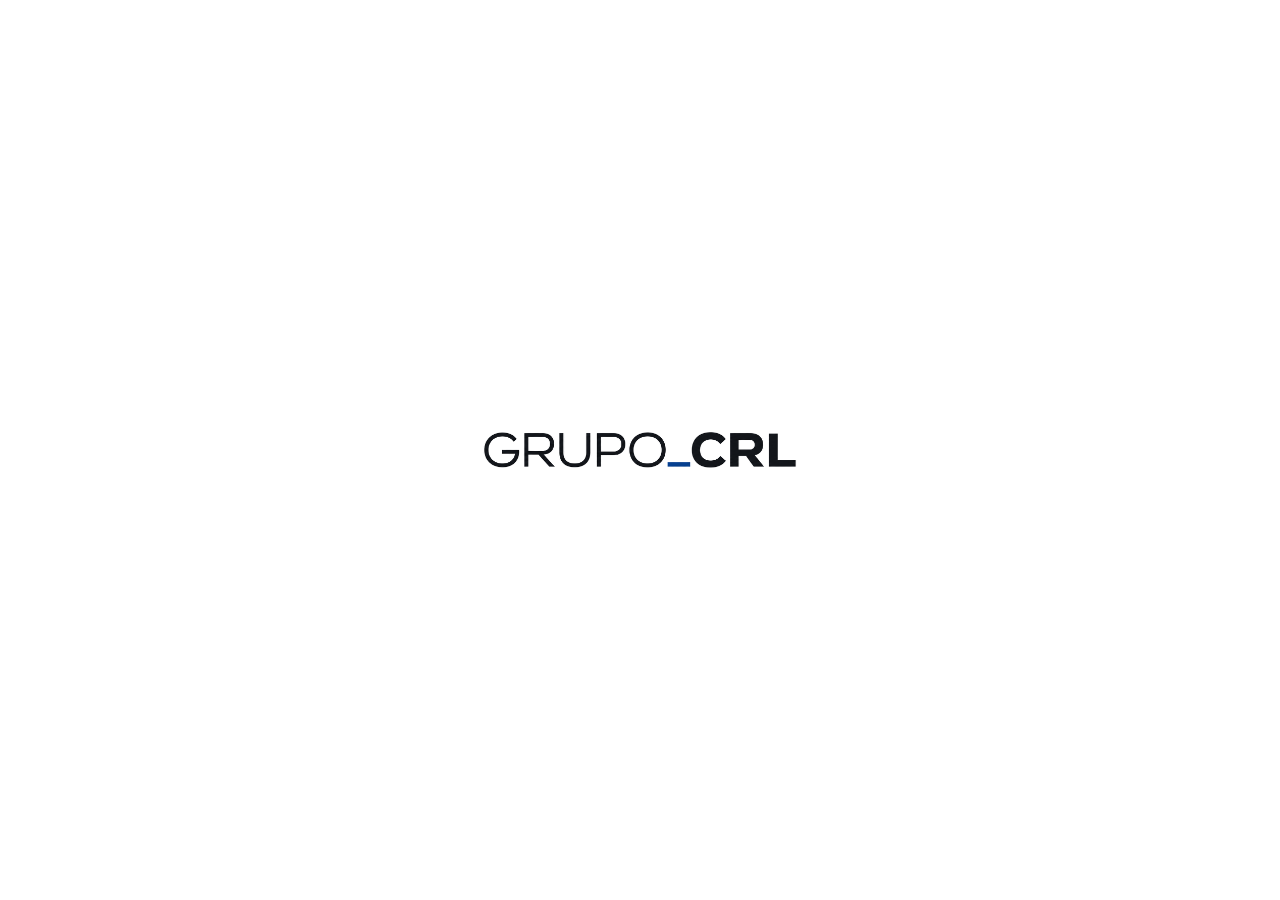
==== docs/index.html @ 90dd4ae9 "Seção "Quem Somos" do Grupo CRL - Abertura em tela branca com o GRUPO_CRL centralizado; entra na seç" ====
<!doctype html>
<html lang="pt-BR">
<head>
  <meta charset="utf-8">
  <meta name="viewport" content="width=device-width, initial-scale=1">
  <meta name="description" content="Grupo CRL — Concepção, Realização, Legado.">
  <title>Grupo CRL — Quem Somos</title>

  <link rel="preconnect" href="https://fonts.googleapis.com">
  <link rel="preconnect" href="https://fonts.gstatic.com" crossorigin>
  <link href="https://fonts.googleapis.com/css2?family=Jost:wght@400;500&display=swap" rel="stylesheet">

  <link rel="stylesheet" href="quem-somos.css">
  <style>
    /* apenas para esta página de visualização */
    html, body { margin: 0; background: #ffffff; }
  </style>
</head>
<body>

  <!-- ===== INÍCIO — Seção "Quem Somos" (copiar a partir daqui) ===== -->
  <section class="quem-somos" aria-labelledby="qs-title">

    <!-- Abertura: tela branca com o logo ao centro.
         Passe o mouse sobre o logo (ou clique/toque) para entrar na seção. -->
    <div class="qs-intro" id="qs-intro">
      <button type="button" class="qs-intro-trigger" aria-label="Entrar">
        <img class="qs-intro-logo" src="assets/grupo-crl.png" alt="Grupo CRL">
      </button>
    </div>
    <noscript>
      <style>
        #qs-intro { display: none !important; }
        .quem-somos .qs-inner { opacity: 1 !important; transform: none !important; }
      </style>
    </noscript>

    <div class="qs-inner">

      <header class="qs-hero">
        <h2 id="qs-title" class="qs-logo-wrap">
          <img class="qs-logo qs-logo--color" src="assets/grupo-crl.png" alt="Grupo CRL">
          <img class="qs-logo qs-logo--black" src="assets/grupo-crl-black.png" alt="" aria-hidden="true">
          <span class="qs-glint" aria-hidden="true"></span>
        </h2>
        <p class="qs-signature">
          <span>Concepção</span><span class="qs-dot">·</span><span>Realização</span><span class="qs-dot">·</span><span>Legado</span>
        </p>
      </header>

      <div class="qs-brands" aria-label="Marcas do Grupo CRL">
        <a class="qs-brand" data-brand="comc" href="#" aria-label="COM\C">
          <img class="qs-brand-img qs-brand-img--color" src="assets/comc.png" alt="">
          <img class="qs-brand-img qs-brand-img--black" src="assets/comc-black.png" alt="" aria-hidden="true">
        </a>
        <span class="qs-divider" aria-hidden="true"></span>
        <a class="qs-brand" data-brand="crl" href="#" aria-label="CRL! — Gestão e Consultoria">
          <img class="qs-brand-img qs-brand-img--color" src="assets/crl-gestao.png" alt="">
          <img class="qs-brand-img qs-brand-img--black" src="assets/crl-gestao-black.png" alt="" aria-hidden="true">
        </a>
        <span class="qs-divider" aria-hidden="true"></span>
        <a class="qs-brand" data-brand="mip" href="#" aria-label="MIP — Método de Inteligência Política">
          <img class="qs-brand-img qs-brand-img--color" src="assets/mip.png" alt="">
          <img class="qs-brand-img qs-brand-img--black" src="assets/mip-black.png" alt="" aria-hidden="true">
        </a>
        <span class="qs-divider" aria-hidden="true"></span>
        <a class="qs-brand" data-brand="redediz" href="#" aria-label="Rede Diz">
          <img class="qs-brand-img qs-brand-img--color" src="assets/rede-diz.png" alt="">
          <img class="qs-brand-img qs-brand-img--black" src="assets/rede-diz-black.png" alt="" aria-hidden="true">
        </a>
      </div>

      <div class="qs-about">
        <div class="qs-kicker">
          <h3>O Grupo</h3>
          <span aria-hidden="true"></span>
        </div>
        <div class="qs-grid">
          <div class="qs-col">
            <p>O Grupo CRL reúne negócios, produtos e iniciativas que atuam em diferentes frentes, mas partem de uma mesma forma de pensar: compreender bem o contexto, construir com estratégia e fazer acontecer.</p>
            <p>Transitamos entre gestão, comunicação, inteligência e informação, desenvolvendo projetos que combinam repertório, método, criatividade e execução.</p>
          </div>
          <div class="qs-col qs-col--right">
            <p>Somos diferentes negócios conectados por uma mesma inquietação: encontrar caminhos melhores para ideias, organizações e projetos que querem avançar.</p>
          </div>
        </div>
      </div>

    </div>
  </section>
  <!-- ===== FIM — Seção "Quem Somos" ===== -->

  <script src="quem-somos.js"></script>
</body>
</html>
---- docs/quem-somos.css ----
/* =========================================================================
   GRUPO CRL — Seção "Quem Somos"
   Escopo isolado sob .quem-somos — pode ser colada em qualquer página.
   ========================================================================= */

.quem-somos {
  --qs-bg:      #ffffff;
  --qs-ink:     #101216;
  --qs-text:    #565f6b;
  --qs-faint:   #9aa2ae;
  --qs-rule:    #e4e7eb;
  --qs-accent:  #1b3f9e;
  --qs-max:     1240px;
  --qs-ease:    cubic-bezier(.4, 0, .2, 1);

  background: var(--qs-bg);
  color: var(--qs-ink);
  font-family: "Helvetica Neue", Helvetica, Arial, sans-serif;
  -webkit-font-smoothing: antialiased;
  -moz-osx-font-smoothing: grayscale;
  padding: clamp(56px, 9vw, 112px) 0 clamp(48px, 7vw, 88px);
}

.quem-somos *,
.quem-somos *::before,
.quem-somos *::after { box-sizing: border-box; }

.qs-inner {
  width: min(100% - 48px, var(--qs-max));
  margin-inline: auto;
  /* escondido enquanto a abertura está na frente; entra ao passar o mouse */
  opacity: 0;
  transform: translateY(18px);
  transition: opacity .85s var(--qs-ease), transform .85s var(--qs-ease);
}
.quem-somos.qs-entered .qs-inner {
  opacity: 1;
  transform: none;
}

/* ---- Abertura: tela branca com o logotipo ao centro -------------------- */
/* Fica parada até o mouse passar sobre o logo (ou clique/toque). */

.qs-intro {
  position: fixed;
  inset: 0;
  z-index: 90;
  display: grid;
  place-items: center;
  padding: 24px;
  background: var(--qs-bg);
  transition: opacity .8s var(--qs-ease), transform .8s var(--qs-ease), visibility .8s;
}
.qs-intro.qs-intro--leaving {
  opacity: 0;
  transform: translateY(-22px);
  visibility: hidden;
  pointer-events: none;
}
.qs-intro[hidden] { display: none; }

.qs-intro-trigger {
  display: block;
  width: min(320px, 60vw);   /* menor / mais minimalista */
  margin: 0;
  padding: 0;
  border: 0;
  background: none;
  cursor: pointer;
  -webkit-tap-highlight-color: transparent;
}
.qs-intro-trigger:focus-visible {
  outline: 1px solid rgba(27, 63, 158, .35);
  outline-offset: 18px;
  border-radius: 3px;
}
.qs-intro-logo {
  display: block;
  width: 100%;
  height: auto;
  /* cores originais, sem tratamento */
}

/* ---- Título / assinatura ------------------------------------------------ */

.qs-hero { text-align: center; }

.qs-logo-wrap {
  position: relative;
  width: min(560px, 66vw);
  margin-inline: auto;
  display: grid;            /* empilha as duas versões do logo na mesma célula */
}

/* duas imagens sobrepostas: cores por baixo, preto puro por cima.
   sem filtro CSS — evita o desfoque de camada composta em telas HiDPI. */
.qs-logo {
  grid-area: 1 / 1;
  display: block;
  width: 100%;
  height: auto;
}
.qs-logo--black {
  transition: opacity 280ms var(--qs-ease);
}
/* hover / foco: o preto some e revela o logo colorido (com o "_" azul) */
.qs-logo-wrap:hover .qs-logo--black,
.qs-logo-wrap:focus-within .qs-logo--black {
  opacity: 0;
}

/* brilho discreto sobre o "_" azul — só aparece junto com a cor */
.qs-glint {
  position: absolute;
  left: 55.1%;
  top: 57%;
  width: 7.6%;
  height: 9%;
  overflow: hidden;
  border-radius: 999px;
  opacity: 0;
  pointer-events: none;
  transition: opacity 280ms var(--qs-ease);
}
.qs-logo-wrap:hover .qs-glint,
.qs-logo-wrap:focus-within .qs-glint { opacity: .82; }
.qs-glint::after {
  content: "";
  position: absolute;
  inset: -45% auto -45% -90%;
  width: 46%;
  background: linear-gradient(90deg, transparent, rgba(255, 255, 255, .95), transparent);
  transform: skewX(-18deg);
  animation: qs-shine 8s ease-in-out infinite;
}
@keyframes qs-shine {
  0%, 72%  { left: -90%; opacity: 0; }
  76%      { opacity: .6; }
  84%      { left: 150%; opacity: .6; }
  88%, 100%{ left: 150%; opacity: 0; }
}

.qs-signature {
  margin: 20px 0 0;
  color: var(--qs-faint);
  font-family: "Jost", "Helvetica Neue", Arial, sans-serif;
  font-size: clamp(10px, 1.05vw, 12px);
  font-weight: 400;
  letter-spacing: .42em;
  text-transform: uppercase;
}
.qs-signature .qs-dot {
  margin-inline: .95em;
  letter-spacing: normal;
  color: var(--qs-rule);
}

/* ---- Logos das quatro marcas ----------------------------------------- */

.qs-brands {
  margin-top: clamp(56px, 8vw, 92px);
  display: grid;
  grid-template-columns: 1fr auto 1fr auto 1fr auto 1fr;
  align-items: center;
  gap: clamp(18px, 3vw, 40px);
}

.qs-brand {
  position: relative;
  display: grid;          /* mesma técnica do logo do topo: cor + preto empilhados */
  place-items: center;
  min-width: 0;
  padding: 8px 4px;
  text-decoration: none;
}

.qs-brand-img {
  grid-area: 1 / 1;
  display: block;
  width: 100%;
  max-width: 240px;
  max-height: 62px;
  object-fit: contain;
}

/* CRL! é a lockup mais larga — um pouco mais de largura equilibra a altura ótica */
.qs-brand[data-brand="crl"] .qs-brand-img { max-width: 320px; max-height: 48px; }

/* preto por cima; some no hover / foco / toque revelando as cores originais */
.qs-brand-img--black {
  transition: opacity 280ms var(--qs-ease);
}
.qs-brand:hover .qs-brand-img--black,
.qs-brand:focus-visible .qs-brand-img--black,
.qs-brand.is-active .qs-brand-img--black {
  opacity: 0;
}

.qs-brand:focus-visible {
  outline: 1px solid rgba(27, 63, 158, .30);
  outline-offset: 12px;
  border-radius: 3px;
}

.qs-divider {
  width: 1px;
  height: 84px;
  background: var(--qs-rule);
}

/* ---- Texto institucional -------------------------------------------- */

.qs-about { margin-top: clamp(64px, 9vw, 104px); }

.qs-kicker {
  display: flex;
  align-items: center;
  gap: 18px;
  margin-bottom: clamp(24px, 3vw, 38px);
}
.qs-kicker h3 {
  margin: 0;
  color: var(--qs-faint);
  font-family: "Jost", "Helvetica Neue", Arial, sans-serif;
  font-size: 11px;
  font-weight: 400;
  letter-spacing: .44em;
  text-transform: uppercase;
}
.qs-kicker span {
  display: block;
  width: 56px;
  height: 1px;
  background: var(--qs-rule);
}

.qs-grid {
  display: grid;
  grid-template-columns: 1fr 1fr;
  gap: clamp(40px, 6vw, 84px);
}

.qs-col {
  margin: 0;
  color: var(--qs-text);
  font-size: clamp(14px, 1.35vw, 15.5px);
  font-weight: 400;
  line-height: 1.78;
  text-wrap: pretty;
}
.qs-col p { margin: 0 0 22px; }
.qs-col p:last-child { margin-bottom: 0; }

.qs-col--right {
  border-left: 1px solid var(--qs-rule);
  padding-left: clamp(40px, 6vw, 84px);
}

/* ---- Responsivo ---------------------------------------------------- */

@media (max-width: 960px) {
  .qs-brands {
    grid-template-columns: 1fr 1fr;
    gap: 44px 30px;
  }
  .qs-divider { display: none; }
  .qs-grid { grid-template-columns: 1fr; gap: 0; }
  .qs-col--right {
    border-left: 0;
    padding-left: 0;
    margin-top: 22px;
  }
}

@media (max-width: 600px) {
  .qs-inner { width: min(100% - 32px, var(--qs-max)); }
  .qs-logo-wrap { width: min(440px, 84vw); }
  .qs-signature { letter-spacing: .26em; line-height: 1.9; }
  .qs-brands { grid-template-columns: 1fr; gap: 36px; }
  .qs-brand img,
  .qs-brand[data-brand="crl"] img { max-width: 220px; max-height: 58px; }
}

@media (prefers-reduced-motion: reduce) {
  .quem-somos *,
  .quem-somos *::before,
  .quem-somos *::after {
    animation: none !important;
    transition: none !important;
  }
  /* a abertura continua (tela branca + logo), só que sem transição:
     ao passar o mouse / clicar, a seção aparece de imediato */
  .quem-somos.qs-entered .qs-inner { opacity: 1 !important; transform: none !important; }
}
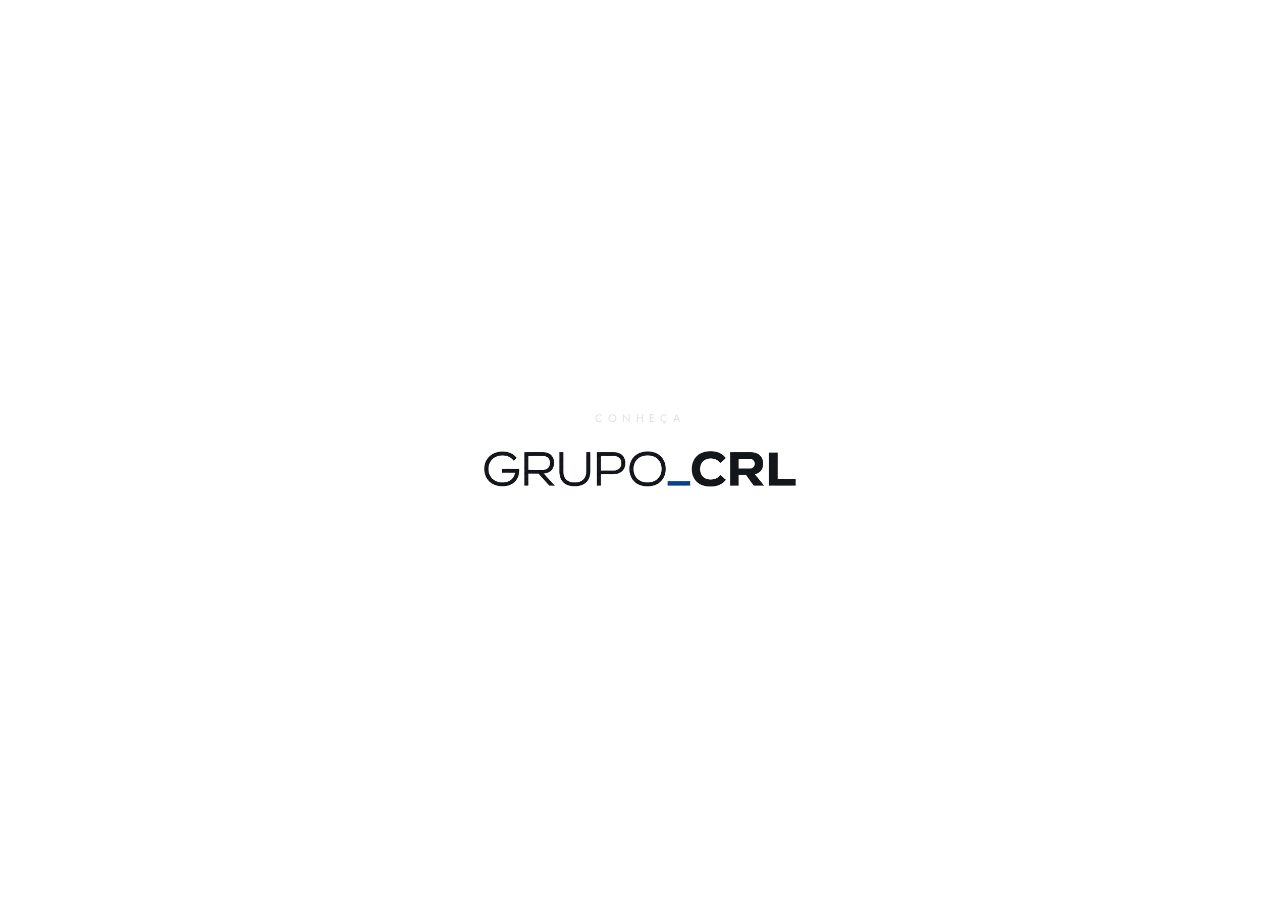
==== commit 77d43430: "Abertura: dica "Conheça" acima do logo Texto em maiúsculas, cinza bem claro (#c4c9d0) e opacidade .5" ====
--- a/docs/index.html
+++ b/docs/index.html
@@ -24,6 +24,7 @@
     <!-- Abertura: tela branca com o logo ao centro.
          Passe o mouse sobre o logo (ou clique/toque) para entrar na seção. -->
     <div class="qs-intro" id="qs-intro">
+      <span class="qs-intro-hint">Conheça</span>
       <button type="button" class="qs-intro-trigger" aria-label="Entrar">
         <img class="qs-intro-logo" src="assets/grupo-crl.png" alt="Grupo CRL">
       </button>
@@ -64,7 +65,7 @@
           <img class="qs-brand-img qs-brand-img--black" src="assets/mip-black.png" alt="" aria-hidden="true">
         </a>
         <span class="qs-divider" aria-hidden="true"></span>
-        <a class="qs-brand" data-brand="redediz" href="#" aria-label="Rede Diz">
+        <a class="qs-brand" data-brand="redediz" href="https://rededizpaulinia.com.br" target="_blank" rel="noopener" aria-label="Rede Diz — abrir site">
           <img class="qs-brand-img qs-brand-img--color" src="assets/rede-diz.png" alt="">
           <img class="qs-brand-img qs-brand-img--black" src="assets/rede-diz-black.png" alt="" aria-hidden="true">
         </a>
--- a/docs/quem-somos.css
+++ b/docs/quem-somos.css
@@ -45,8 +45,11 @@
   position: fixed;
   inset: 0;
   z-index: 90;
-  display: grid;
-  place-items: center;
+  display: flex;
+  flex-direction: column;
+  align-items: center;
+  justify-content: center;
+  gap: clamp(14px, 2.2vw, 22px);
   padding: 24px;
   background: var(--qs-bg);
   transition: opacity .8s var(--qs-ease), transform .8s var(--qs-ease), visibility .8s;
@@ -58,6 +61,19 @@
   pointer-events: none;
 }
 .qs-intro[hidden] { display: none; }
+
+/* dica bem sutil acima do logo: "passe o mouse aqui" */
+.qs-intro-hint {
+  font-family: "Jost", "Helvetica Neue", Arial, sans-serif;
+  font-size: clamp(9px, 1vw, 11px);
+  font-weight: 400;
+  letter-spacing: .46em;
+  text-transform: uppercase;
+  color: #c4c9d0;
+  opacity: .55;
+  user-select: none;
+  pointer-events: none;
+}
 
 .qs-intro-trigger {
   display: block;
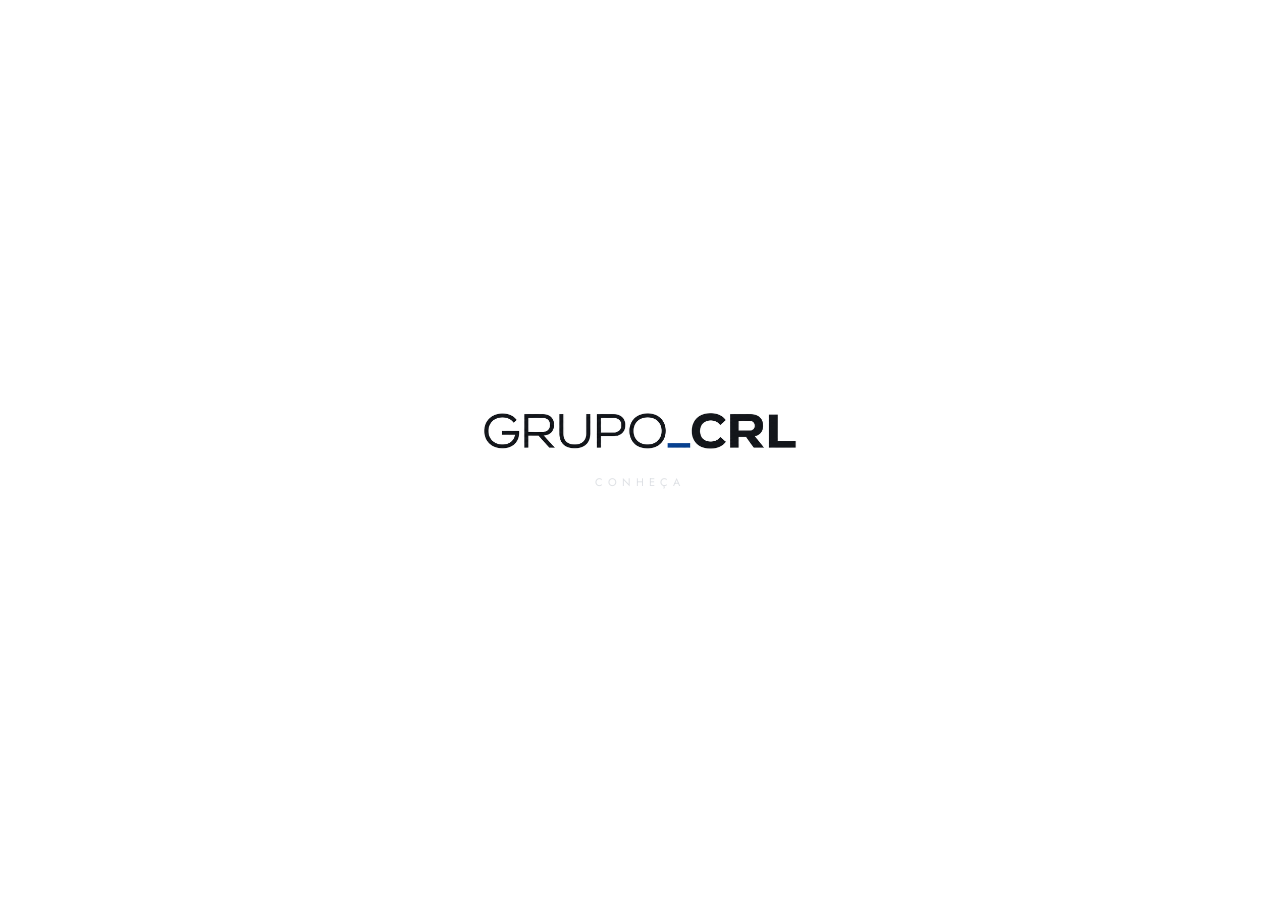
==== commit 0fbd18c8: "Abertura: move a dica "Conheça" para baixo do logo Co-Authored-By: Claude Sonnet 5 <noreply@anthropi" ====
--- a/docs/index.html
+++ b/docs/index.html
@@ -24,10 +24,10 @@
     <!-- Abertura: tela branca com o logo ao centro.
          Passe o mouse sobre o logo (ou clique/toque) para entrar na seção. -->
     <div class="qs-intro" id="qs-intro">
-      <span class="qs-intro-hint">Conheça</span>
       <button type="button" class="qs-intro-trigger" aria-label="Entrar">
         <img class="qs-intro-logo" src="assets/grupo-crl.png" alt="Grupo CRL">
       </button>
+      <span class="qs-intro-hint">Conheça</span>
     </div>
     <noscript>
       <style>
